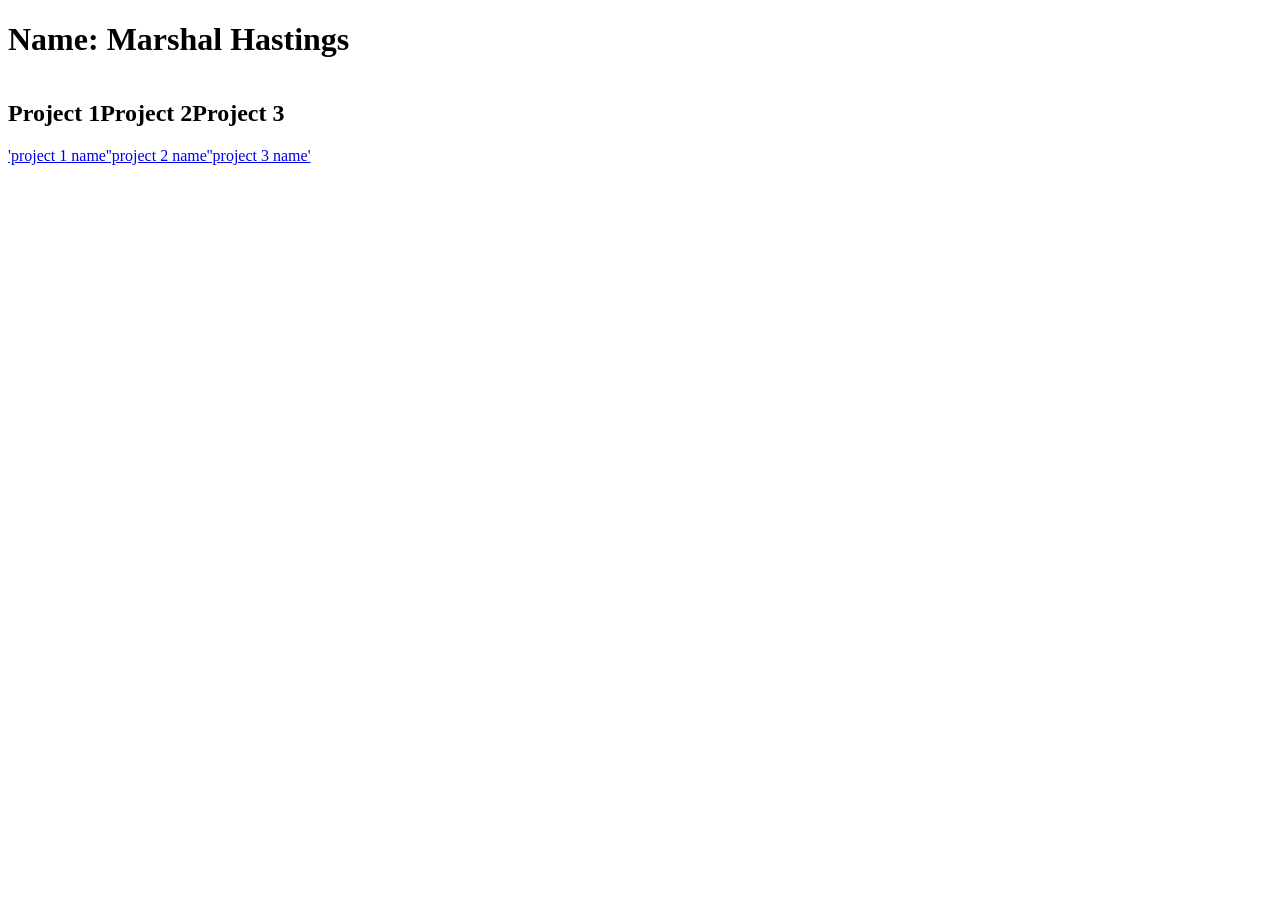
==== index.html @ 6f54a682 "Added name, projects 1-3 and links below them" ====
<!DOCTYPE html>
<html lang="en">
<head>
    <meta charset="UTF-8">
    <meta name="viewport" content="width=device-width, initial-scale=1.0">
    <title>Marshal Hastings' Portfolio</title>
    <link rel="stylesheet" href="styles.css">
</head>
<body>
    <h1>Name: Marshal Hastings</h1>

    <!–– what should i add to my portfolio? -->

        <div style="display:flex">
        <h2>Project 1</h2>
        <h2>Project 2</h2>
        <h2>Project 3</h2>
            </div>
        <div style="display:flex">
            <a href="https:test.com">'project 1 name'</a>
            <a href="https:test.com">'project 2 name'</a>
            <a href="https:test.com">'project 3 name'</a>
                </div>    
</body>
</html>
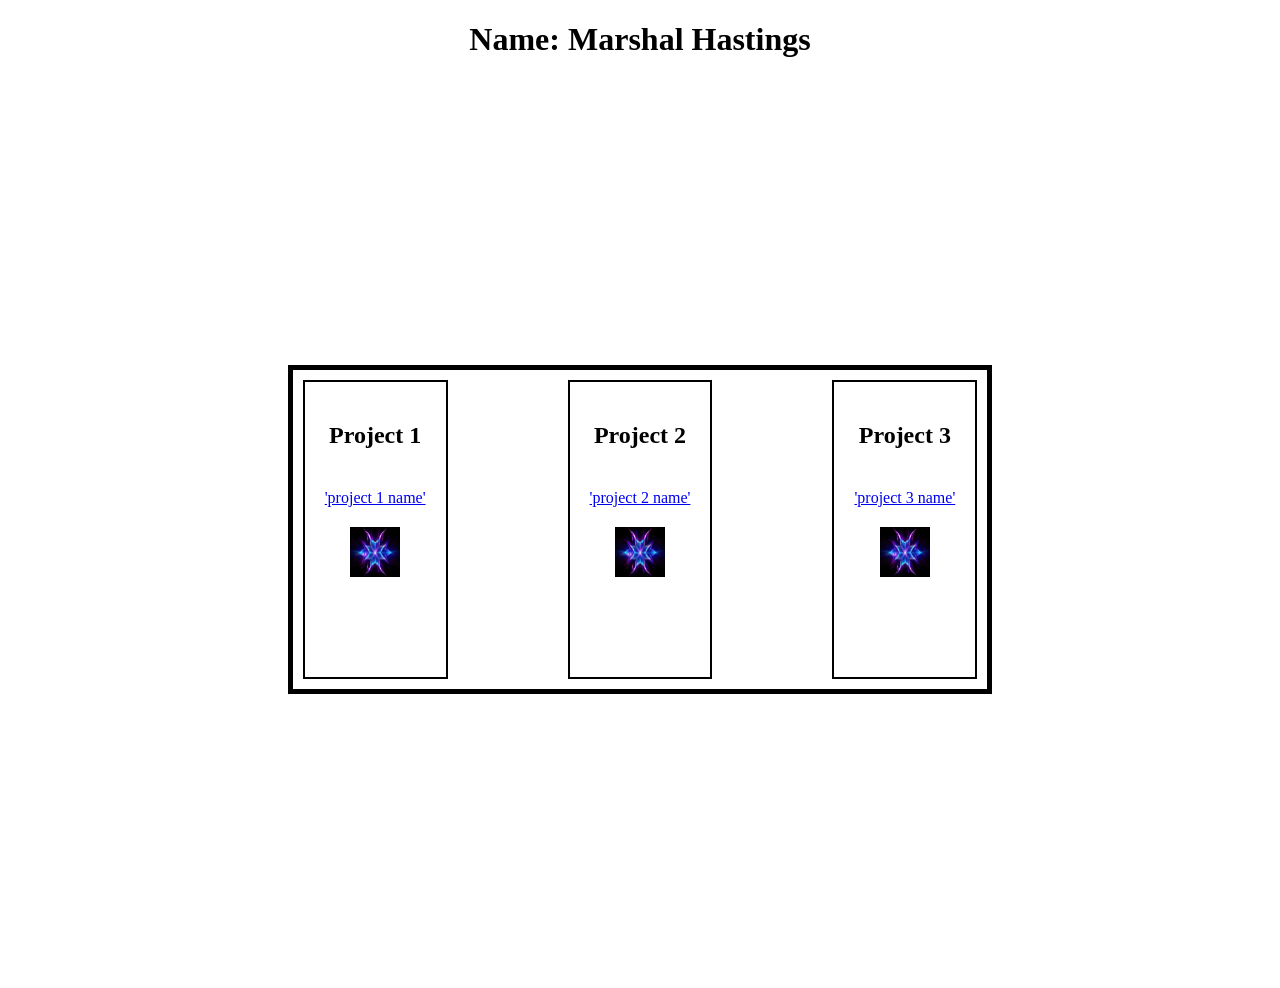
==== commit c89d31f2: "Starting templates for project cards" ====
--- a/index.html
+++ b/index.html
@@ -9,17 +9,26 @@
 <body>
     <h1>Name: Marshal Hastings</h1>
 
-    <!–– what should i add to my portfolio? -->
+    <!-- what should i add to my portfolio? -->
 
-        <div style="display:flex">
-        <h2>Project 1</h2>
-        <h2>Project 2</h2>
-        <h2>Project 3</h2>
-            </div>
-        <div style="display:flex">
+    <div id = 'container'>
+    <div id = 'projectContainer'>
+        <div id = 'project1'>
+            <h2>Project 1</h2>
             <a href="https:test.com">'project 1 name'</a>
+            <img src = image.jpg>
+        </div>
+        <div id = 'project2'>
+            <h2>Project 2</h2>
             <a href="https:test.com">'project 2 name'</a>
+            <img src = image.jpg>
+        </div>
+        <div id = 'project3'>
+            <h2>Project 3</h2>
             <a href="https:test.com">'project 3 name'</a>
-                </div>    
+            <img src = image.jpg>
+        </div>
+    </div>
+</div>
 </body>
 </html>
--- a/styles.css
+++ b/styles.css
@@ -0,0 +1,56 @@
+#container {
+    display: flex;
+    align-items: center;
+    justify-content: center;
+    height: 100vh;
+}
+
+#projectContainer {
+    display: flex;
+    justify-content: space-around;
+    text-align: center;
+    border: 5px solid black;
+    gap: 100px;
+}
+
+#project1 {
+    display: flex;
+    flex-flow: column;
+    align-items: center;
+    gap: 20px;
+    border: 2.5px solid black;
+    padding: 20px;
+    padding-bottom: 100px;
+    margin: 10px;
+}
+
+#project2 {
+    display: flex;
+    flex-flow: column;
+    align-items: center;
+    gap: 20px;
+    border: 2.5px solid black;
+    padding: 20px;
+    padding-bottom: 100px;
+    margin: 10px;
+}
+
+#project3 {
+    display: flex;
+    flex-flow: column;
+    align-items: center;
+    gap: 20px;
+    border: 2.5px solid black;
+    padding: 20px;
+    padding-bottom: 100px;
+    margin: 10px;
+}
+
+h1 {
+    text-align: center;
+}
+
+img {
+    width: 50px;
+    height: 50px;
+}
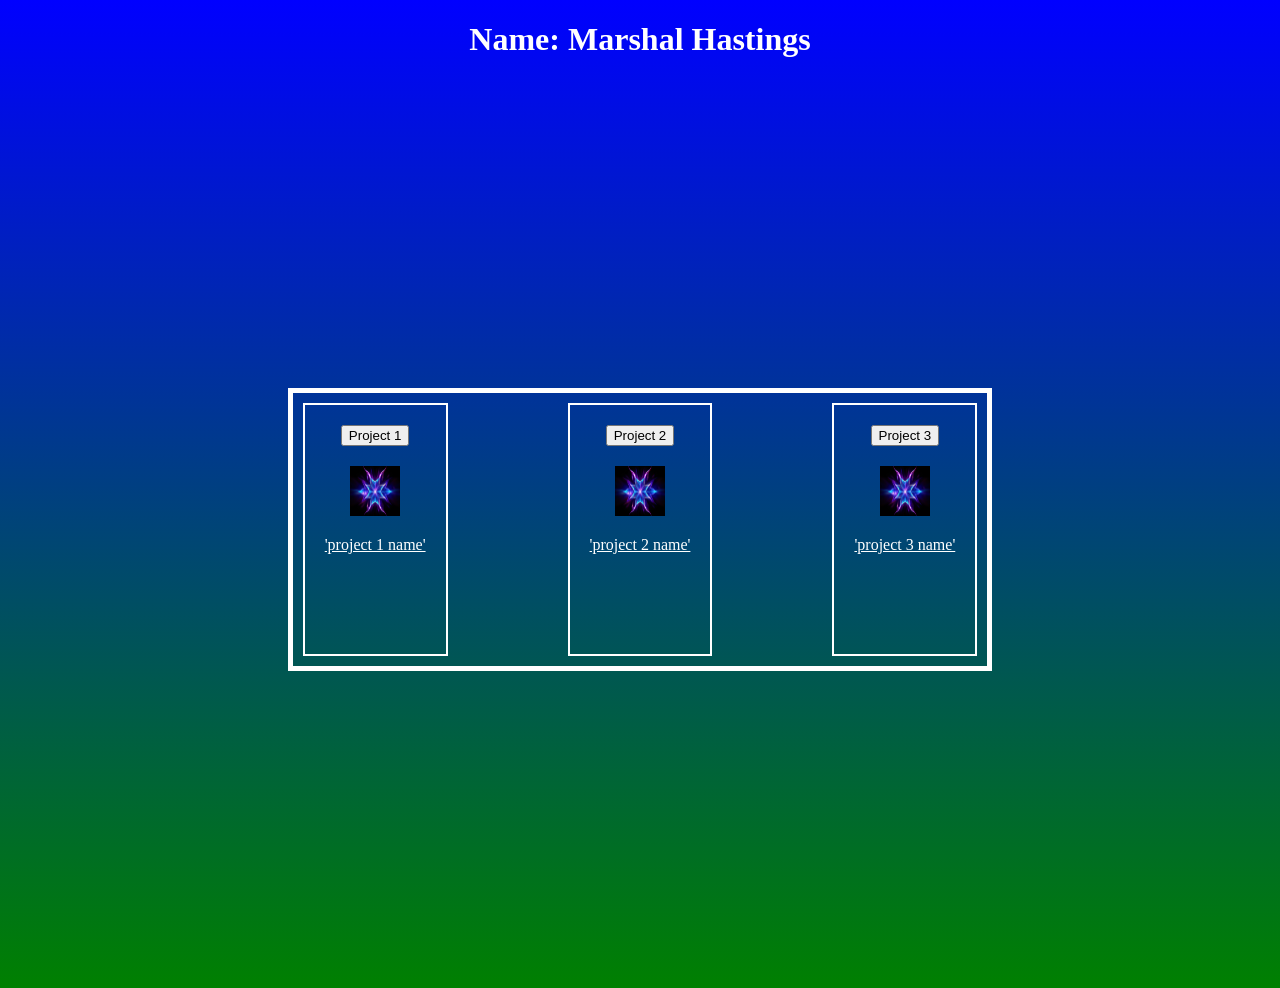
==== commit 9881b9af: "Just replaced titles for buttons" ====
--- a/index.html
+++ b/index.html
@@ -14,19 +14,19 @@
     <div id = 'container'>
     <div id = 'projectContainer'>
         <div id = 'project1'>
-            <h2>Project 1</h2>
-            <a href="https:test.com">'project 1 name'</a>
+            <button>Project 1</button>
             <img src = image.jpg>
+            <a href="https:test.com" target="_blank">'project 1 name'</a>
         </div>
         <div id = 'project2'>
-            <h2>Project 2</h2>
-            <a href="https:test.com">'project 2 name'</a>
+            <button>Project 2</button>
             <img src = image.jpg>
+            <a href="https:test.com" target="_blank">'project 2 name'</a>
         </div>
         <div id = 'project3'>
-            <h2>Project 3</h2>
-            <a href="https:test.com">'project 3 name'</a>
+            <button>Project 3</button>
             <img src = image.jpg>
+            <a href="https:test.com" target="_blank">'project 3 name'</a>
         </div>
     </div>
 </div>
--- a/styles.css
+++ b/styles.css
@@ -1,3 +1,12 @@
+body {
+    background-image: linear-gradient(blue, green);
+    color: white;
+}
+
+a {
+    color: white;
+}
+
 #container {
     display: flex;
     align-items: center;
@@ -7,10 +16,10 @@
 
 #projectContainer {
     display: flex;
-    justify-content: space-around;
     text-align: center;
-    border: 5px solid black;
+    border: 5px solid white;
     gap: 100px;
+    align-self: center;
 }
 
 #project1 {
@@ -18,7 +27,7 @@
     flex-flow: column;
     align-items: center;
     gap: 20px;
-    border: 2.5px solid black;
+    border: 2.5px solid white;
     padding: 20px;
     padding-bottom: 100px;
     margin: 10px;
@@ -29,7 +38,7 @@
     flex-flow: column;
     align-items: center;
     gap: 20px;
-    border: 2.5px solid black;
+    border: 2.5px solid white;
     padding: 20px;
     padding-bottom: 100px;
     margin: 10px;
@@ -40,7 +49,7 @@
     flex-flow: column;
     align-items: center;
     gap: 20px;
-    border: 2.5px solid black;
+    border: 2.5px solid white;
     padding: 20px;
     padding-bottom: 100px;
     margin: 10px;
@@ -51,6 +60,7 @@
 }
 
 img {
+    display: flex;
     width: 50px;
     height: 50px;
 }
